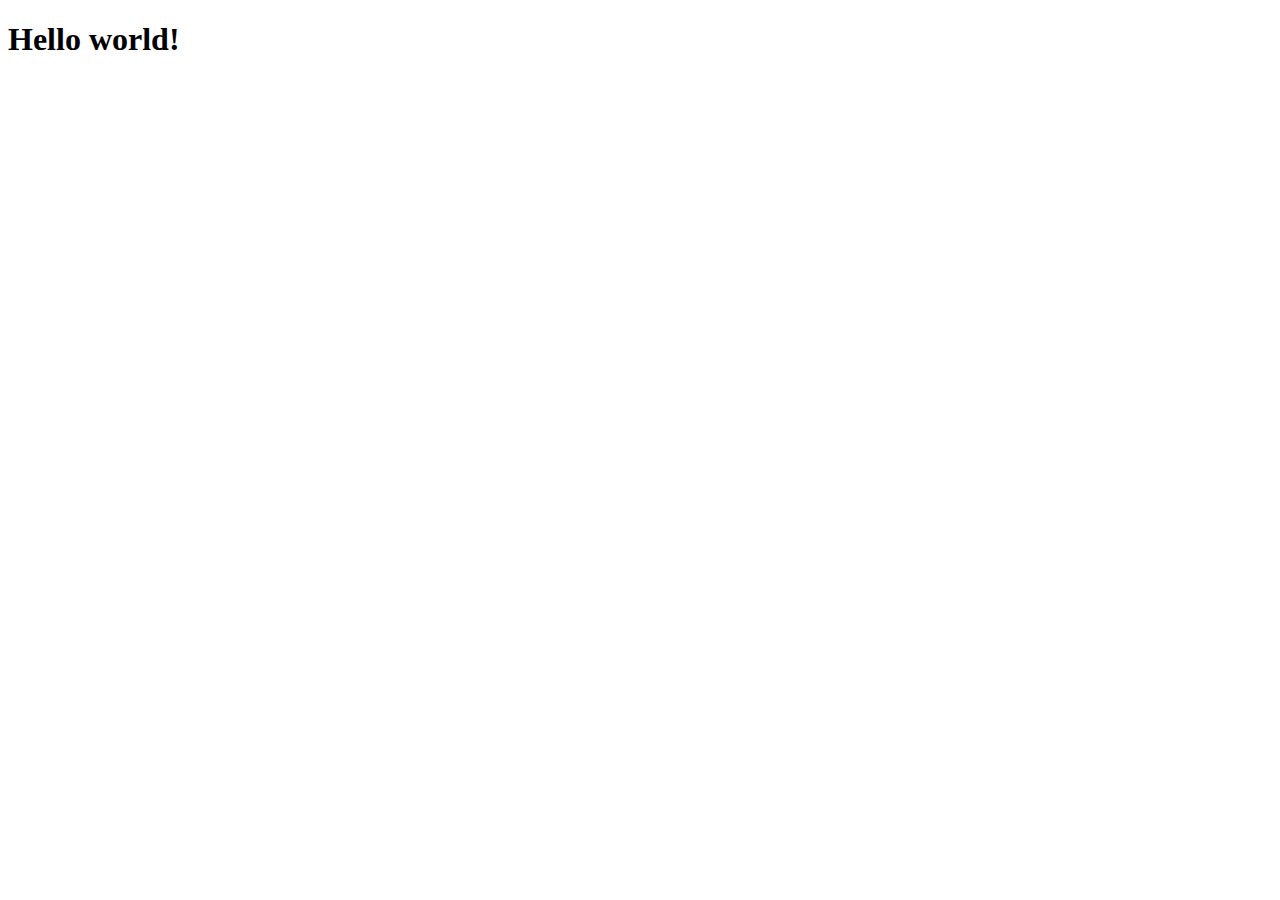
==== widget/index.html @ 9efc9bf5 "Create index.html" ====
<!DOCTYPE html>
<html lang="en">
<head>
    <meta charset="UTF-8">
    <meta http-equiv="X-UA-Compatible" content="IE=edge">
    <meta name="viewport" content="width=device-width, initial-scale=1.0">
    <title>Document</title>
</head>
<body>
  <h1>Hello world!</h1>
</body>
</html>
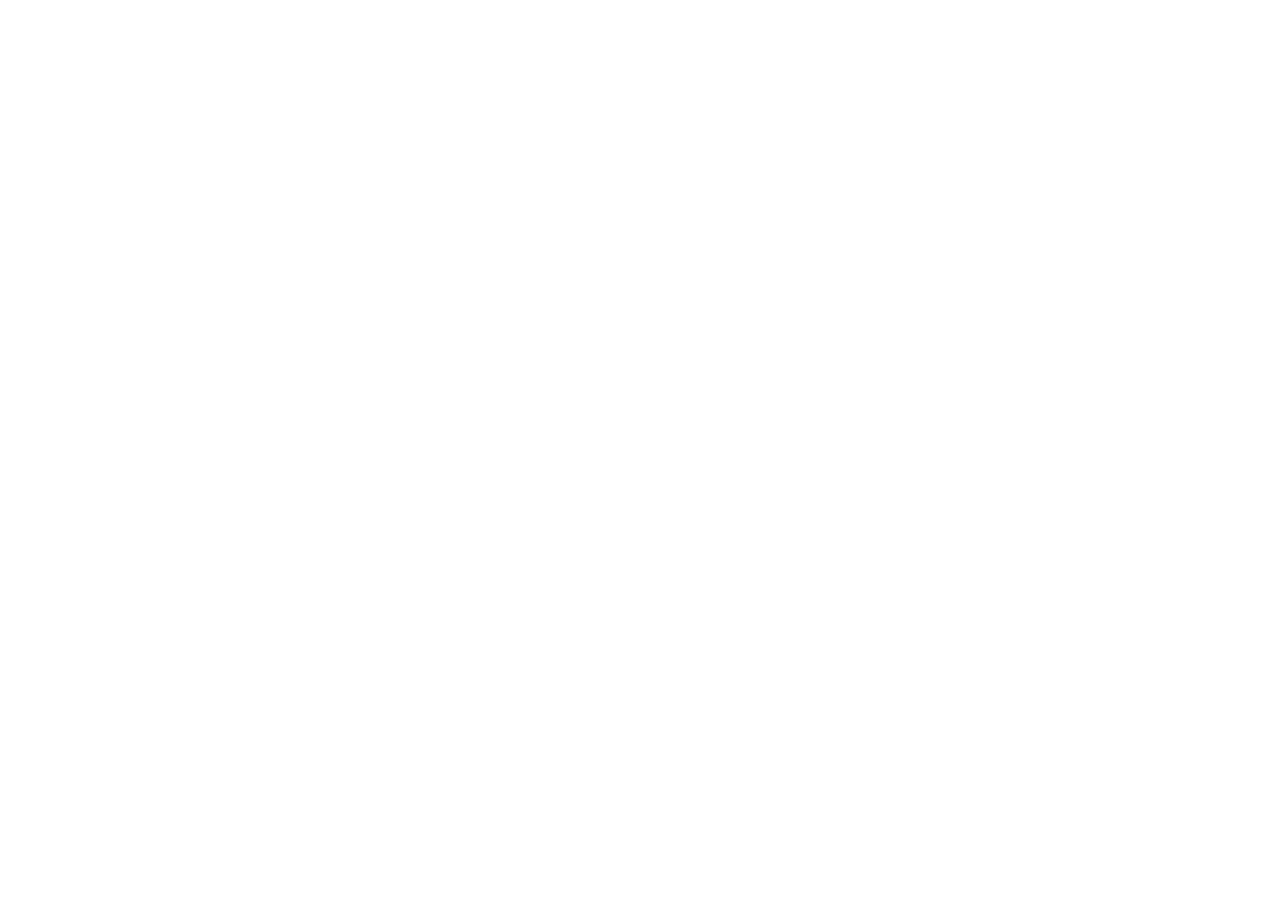
==== commit b0e84e37: "Add files via upload" ====
--- a/widget/index.html
+++ b/widget/index.html
@@ -1,12 +1 @@
-<!DOCTYPE html>
-<html lang="en">
-<head>
-    <meta charset="UTF-8">
-    <meta http-equiv="X-UA-Compatible" content="IE=edge">
-    <meta name="viewport" content="width=device-width, initial-scale=1.0">
-    <title>Document</title>
-</head>
-<body>
-  <h1>Hello world!</h1>
-</body>
-</html>
+<!doctype html><html lang="en"><head><meta charset="utf-8"/><link rel="icon" href="/favicon.ico"/><meta name="viewport" content="width=device-width,initial-scale=1"/><meta name="theme-color" content="#000000"/><meta name="description" content="Web site created using create-react-app"/><link rel="apple-touch-icon" href="/logo192.png"/><link rel="manifest" href="/manifest.json"/><title>Виджет покупки</title><link rel="preconnect" href="https://fonts.googleapis.com"/><link rel="preconnect" href="https://fonts.gstatic.com" crossorigin/><link href="https://fonts.googleapis.com/css2?family=Roboto:wght@300;400;500;700;900&display=swap" rel="stylesheet"/><script defer="defer" src="/static/js/main.81db125a.js"></script><link href="/static/css/main.efdc1df8.css" rel="stylesheet"></head><body><script src="static/js/init.js"></script></body></html>
--- a/static/css/main.efdc1df8.css
+++ b/static/css/main.efdc1df8.css
@@ -0,0 +1,2 @@
+abbr,address,article,aside,audio,b,blockquote,body,canvas,caption,cite,code,dd,del,details,dfn,div,dl,dt,em,fieldset,figcaption,figure,footer,form,h1,h2,h3,h4,h5,h6,header,hgroup,html,i,iframe,img,ins,kbd,label,legend,li,mark,menu,nav,object,ol,p,pre,q,samp,section,small,span,strong,sub,summary,sup,table,tbody,td,tfoot,th,thead,time,tr,ul,var,video{background:0 0;border:0;font-size:100%;margin:0;outline:0;padding:0;vertical-align:baseline}body{line-height:1}article,aside,details,figcaption,figure,footer,header,hgroup,menu,nav,section{display:block}nav ul{list-style:none}blockquote,q{quotes:none}blockquote:after,blockquote:before,q:after,q:before{content:"";content:none}a{background:0 0;font-size:100%;margin:0;padding:0;vertical-align:baseline}ins{text-decoration:none}ins,mark{background-color:#ff9;color:#000}mark{font-style:italic;font-weight:700}del{text-decoration:line-through}abbr[title],dfn[title]{border-bottom:1px dotted;cursor:help}table{border-collapse:collapse;border-spacing:0}hr{border:0;border-top:1px solid #ccc;display:block;height:1px;margin:1em 0;padding:0}html{font-size:10px}*,:after,:before{box-sizing:border-box}::-webkit-scrollbar,html ::-webkit-scrollbar{height:10px;width:10px}::-webkit-scrollbar-thumb,html ::-webkit-scrollbar-thumb{background-color:#d3d3d3;border:3px solid #fff;border-radius:5px}input,select{vertical-align:middle}input[type=text i]{padding:1px 2px}p{margin:0}a{color:inherit;text-decoration:none}ol{counter-reset:myCounter;font-size:1.4rem}button,input,optgroup,select,textarea{font-family:inherit;font-size:100%;line-height:1.15;margin:0}textarea{overflow:auto}body{background-color:#fff;color:#333;font-family:Roboto,sans-serif;font-size:1.2rem;line-height:1.6rem;margin:0;min-height:100%}.container{padding:2rem}.container_x{counter-reset:faqCounter;padding:0 2rem}.container_no-top{padding:0 2rem 2rem}.title{color:#141414;font-weight:700;line-height:1.65rem}.btn,.title{font-size:1.4rem}.btn{background-color:transparent;border:1px solid transparent;border-radius:.25rem;color:#212529;cursor:pointer;display:block;font-weight:400;line-height:1.5;margin:1rem auto;padding:.375rem .75rem;text-align:center;text-decoration:none;transition:color .15s ease-in-out,background-color .15s ease-in-out,border-color .15s ease-in-out,box-shadow .15s ease-in-out;-webkit-user-select:none;-ms-user-select:none;user-select:none;width:100%}.btn-primary{background-color:#000;border-color:#000;color:#fff}.btn-link{background:linear-gradient(90deg,#e1b100 50%,transparent 0) 0 100%/10px 1px repeat-x;border:none;color:#e1b100;padding:0 0 3px}.btn-link_left{margin:0 0 20px;text-align:left;width:-webkit-fit-content;width:-moz-fit-content;width:fit-content}.btn-link_blue{background:linear-gradient(90deg,#2200a9 50%,transparent 0) 0 100%/10px 1px repeat-x;color:#2200a9;padding-bottom:3px}.btn-secondary{border-color:#b1b1b1}.btn_fit{display:inline}.btn-disabled{opacity:.65;pointer-events:none}.detail-text{grid-gap:2rem 0;display:grid;gap:2rem 0;margin-bottom:2rem}.felicitation__input{background-color:#f4f4f4;border:none;border-radius:1rem;display:grid;height:195px;outline:none;padding:17px 25px 1rem;width:100%}.felicitation__input-result{background-color:#ed4457;border-radius:1rem;color:#000;flex-direction:column;gap:1rem;padding:1rem}.felicitation__input-result__header{font-weight:700}.felicitation__input-result__footer{font-size:x-small}.faq__question{border:none;margin-bottom:1.5rem;padding:0}.faq__question_counter:before{content:counter(faqCounter);counter-increment:faqCounter;display:inline-block;margin-right:.7rem}.faq__item{font-size:1.4rem;margin:0}.faq__item[open]{padding-bottom:1.6rem}.checkbox{align-items:center;display:flex;font-size:1.2rem}.checkbox button{background-color:transparent;background-position:50%;background-repeat:no-repeat;background-size:50% 50%;border:1px solid #b1b1b1;border-radius:3px;content:"";display:inline-block;flex-grow:0;flex-shrink:0;height:1.5rem;margin-right:1rem;position:relative;width:1.5rem}.checkbox button:focus{border-color:#ffe600}.checkbox button img{left:.25rem;position:absolute;top:.25rem}.checkbox .buttonActive{background:no-repeat 50%,linear-gradient(180deg,#ffe600,#ffd600);border-color:#ffd600}.checkbox__mini{font-size:1.2rem}.checkbox__read-all{background:#fff;bottom:0;padding:1rem 1.5rem .5rem;position:-webkit-sticky;position:sticky}.Popup_widgetFixed__atNOn{background:linear-gradient(180deg,#ffe600,#ffd600);border-radius:5px;bottom:5%;box-shadow:0 4px 20px rgba(0,0,0,.25);position:fixed;right:5%;width:250px;z-index:100}.Popup_widgetFixedInner__LDUi-{background:#fff;border-radius:5px;padding:15px}.Popup_widgetFixedBox__-Yuig{display:flex;flex-direction:column;flex-wrap:wrap;justify-content:center}.Popup_widgetFixedButton__VaITx{align-items:center;background-color:#fff;border:1px solid #ffe600;border-radius:30px;color:#000;cursor:pointer;display:flex;font-size:14px;font-weight:700;justify-content:center;margin:5px auto;padding:10px;transition:.5s;width:100%}.Popup_widgetFixedButton__VaITx:hover{box-shadow:0 2px 6px 1px rgba(0,0,0,.1)}.Popup_widgetFixedButtonStyled__r7f0W{background:linear-gradient(180deg,#ffe600,#ffd600);box-shadow:0 4px 0 #e1b100}.Popup_widgetFixedButtonStyled__r7f0W:hover{box-shadow:0 2px 6px 1px rgba(0,0,0,.1)}.Popup_widgetFixedOffSeason__SI3Ji{grid-gap:17px;background:linear-gradient(180deg,#ffe600,#ffd600);border-radius:5px 5px 0 0;color:#000;display:grid;font-size:12px;gap:17px;line-height:20px;padding:20px 40px}.Popup_widgetFixed__atNOn ol{font-size:12px;margin-bottom:0;padding-left:15px}.Popup_widgetFixed__atNOn ol li{list-style:decimal}.Popup_widgetFixedTitle__M001t{font-size:14px;font-weight:700}@media screen and (min-width:500px){.Popup_widgetFixedOffSeason__SI3Ji{padding:20px}}.Top_popupTop__aNZkF{grid-area:popupTop}.Top_popupTopTransparent__6o-mq{background:transparent;height:0;z-index:10}.Top_popupAction__Kh77\+{align-items:center;display:flex;flex-direction:row;flex-wrap:nowrap;height:23px;justify-content:space-between;width:100%}.Top_popupTitle__dAuO0{color:#141414;font-family:Roboto,sans-serif;font-size:14px;font-weight:700;line-height:16.5px;margin:10px auto;text-align:center}.Top_popupBack__4m6GY,.Top_popupClose__Gr1o4{align-items:center;background-color:transparent;border:none;cursor:pointer;display:flex;height:35px;width:35px}.Top_popupStepList__1f3db{grid-gap:20px;display:grid;gap:20px;grid-auto-flow:column}.Top_popupStepItem__gI7MG{border:1px solid #b1b1b1;border-radius:50%;box-sizing:border-box;height:11px;width:11px}.Top_popupStepItemActive__HZgiJ{background-color:#b1b1b1}.Top_popupClose__Gr1o4{justify-content:flex-end}.Top_container__HPAsM{padding:20px}.Bottom_popupBottom__jbAkM{background:#fff;border-radius:5px;box-shadow:0 0 10px #d7d7d7;grid-area:popupBottom;padding:10px 0;z-index:1}.Bottom_containerX__LPKBB{padding:0 20px}.Bottom_btn__3ULET{background-color:transparent;border:1px solid #b1b1b1;border-radius:2.5px;color:#212529;cursor:pointer;display:block;font-family:Roboto,sans-serif;font-size:14px;font-weight:400;line-height:1.5;margin:10px auto;padding:3.75px 7.5px;text-align:center;text-decoration:none;transition:color .15s ease-in-out,background-color .15s ease-in-out,border-color .15s ease-in-out,box-shadow .15s ease-in-out;-webkit-user-select:none;-ms-user-select:none;user-select:none}.Bottom_btnPrimary__WZsGO{background-color:#000;border-color:#000;color:#fff;width:100%}.Modal_widgetModal__E4vap{align-items:center;bottom:0;display:flex;flex-wrap:wrap;justify-content:center;left:0;overflow-y:auto;position:fixed;right:0;top:0;z-index:1000}.Modal_widgetModalInner__sJ6uh{background-color:#fff;border-radius:3px;bottom:5%;box-shadow:0 0 6px 2px rgba(50,50,50,.3);max-width:100%;position:fixed;right:5%;width:340px;z-index:1001}.Modal_widgetModalFrame__jy0IJ{max-width:100%;min-height:90vh;min-width:100%}.Modal_popupInner__HLQzR{display:grid;grid-template-areas:"popupTop" "popupContent" "popupBottom";grid-template-columns:1fr;grid-template-rows:auto 1fr auto;height:90vh}.Modal_popupContent__OnXFj{grid-area:popupContent;overflow:overlay}.Times_containerNoTop__ED10g{padding:0 20px 20px}.Times_dateItem__n8aGE{font-family:Roboto,sans-serif}.Times_dateTitle__I3MeY{display:flex;font-size:14px;justify-content:space-between}.Times_dateWeekday__XW17-{text-transform:capitalize}.Times_dateDay__C53I3{color:#8e8e8e}.Times_dateTimeList__DUID7{grid-gap:6px 5px;display:grid;grid-template-columns:repeat(4,1fr);margin:5px 0 20px}.Times_dateTime__bjlBM{align-items:center;background-color:#fff;border:1px solid #b1b1b1;border-radius:3px;color:#8e8e8e;cursor:pointer;display:flex;font-size:12px;font-weight:400;height:25px;justify-content:center;transition:all .3s;width:100%}.Times_dateTime__bjlBM:hover{background:#000;color:#fff}.Times_dateTimeDisabled__1gCX0{opacity:.2;pointer-events:none;text-decoration:none}.Programs_programItem__RMd3J{background:#f4f4f4;margin-bottom:20px;overflow:hidden}.Programs_programItemTop__u3H6-{grid-gap:10px;background-color:#f4f4f4;display:grid;gap:10px;padding:20px 0;position:-webkit-sticky;position:sticky;top:0;z-index:10}.Programs_programItemTitle__WTYqJ{font-size:14px;font-weight:700;line-height:16.5px}.Programs_programDetailBtns__\+47ER{display:flex;justify-content:space-between}.Programs_programBtn__eGuhi{background-color:transparent;border:1px solid transparent;border-radius:2.5px;color:#212529;cursor:pointer;display:block;font-family:Roboto,sans-serif;font-size:14px;font-weight:400;line-height:1.5;margin:10px auto;padding:3.75px 7.5px;text-align:center;text-decoration:none;transition:color .15s ease-in-out,background-color .15s ease-in-out,border-color .15s ease-in-out,box-shadow .15s ease-in-out;-webkit-user-select:none;-ms-user-select:none;user-select:none}.Programs_programBtnPrimary__8YwHt{background-color:#000;border-color:#000;color:#fff;width:100%}.Programs_programDetailBtn__eRxI\+{background:linear-gradient(90deg,#e1b100 50%,transparent 0) 0 100%/10px 1px repeat-x;border:none;color:#e1b100;margin:0 0 20px;padding:0 0 3px;text-align:left;width:-webkit-fit-content;width:-moz-fit-content;width:fit-content}.Programs_detailText__Q9d-K{grid-gap:20px 0;display:grid;gap:20px 0;line-height:16px;margin-bottom:20px}.Programs_container__lfkzm{padding:0 20px 20px}.Programs_pictures__pKOhF{margin-bottom:20px}.Programs_pictures__pKOhF div{position:relative}.Programs_pictures__pKOhF div div{width:350px}.Programs_pictures__pKOhF div div div{display:flex}.Programs_pictures__pKOhF div div div div{height:280px;margin:0 20px;width:280px}.Programs_pictures__pKOhF div div div div div{margin:0}.Programs_pictures__pKOhF div div div img{object-fit:cover}.Programs_pictures__pKOhF div div div video{display:block;margin-left:auto;margin-right:auto;max-height:350px;max-width:100%;min-height:50px}.Programs_pictures__pKOhF div div div video:active{background-color:#000}.Programs_slickNext__pENAj,.Programs_slickPrev__TfXMP{-webkit-appearance:button;background:0 0;background-color:hsla(0,0%,100%,.6);border:none;border-radius:50%;color:transparent;cursor:pointer;display:block;font-size:0;height:20px;line-height:0;outline:0;overflow:visible;padding:0;position:absolute;top:50%;-webkit-transform:translateY(-50%);transform:translateY(-50%);transition:background-color .3s ease-in-out,width .5s ease-in-out,height .5s ease-in-out;width:20px;z-index:10}.Programs_slickNext__pENAj:hover,.Programs_slickPrev__TfXMP:hover{background-color:hsla(0,0%,100%,.8);height:25px;width:25px}.Programs_slickNext__pENAj:hover:before,.Programs_slickPrev__TfXMP:hover:before{font-size:30px;line-height:10px}.Programs_slickNext__pENAj:before,.Programs_slickPrev__TfXMP:before{-webkit-font-smoothing:antialiased;color:#000;font-family:monospace;font-size:22px;line-height:10px;opacity:.75;position:relative;top:0;transition:font-size .4s ease-in-out,line-height .3s ease-in-out}.Programs_slickPrev__TfXMP{left:10px;z-index:2}.Programs_slickPrev__TfXMP:before{content:"←"}.Programs_slickNext__pENAj{right:10px;z-index:2}.Programs_slickNext__pENAj:before{content:"→"}.map__container{height:100%;margin:0;max-width:340px;overflow:hidden;padding:0;width:100%}.map__container div .placemark{border-radius:10px;bottom:0;box-shadow:inset 0 0 0 1px rgba(0,0,0,.15),0 5px 15px -7px rgba(0,0,0,.5);left:-4.5rem;min-height:none;min-width:none;padding:1px;position:absolute;width:-webkit-max-content;width:max-content;z-index:1}.map__container div .placemark__inner{background:#fff;border-radius:10px;display:block;overflow:hidden;position:relative}.map__container div .placemark__container{background:#fff;display:block;font:13px/20px Arial,sans-serif;height:100%;margin:0;min-height:15px;min-width:60px;padding:10px 12px;position:relative;z-index:1}.map__container div .placemark__content{display:block;height:163px;overflow:hidden;width:250px}.map__container div .placemark__top{display:block;font-size:120%;font-weight:700;margin:0 0 5px}.map__container div .placemark__title{color:#000;font-size:14px;font-weight:400;line-height:16.5px;margin:10px;max-width:230px;text-align:center}.map__container div .placemark__bottom{padding-top:10px}.map__container div .placemark--img{background-position:0 0;height:6.4rem}.map__container div .placemark__tail{background:linear-gradient(45deg,rgba(0,0,0,.15) 50%,transparent 0);box-shadow:inset 0 0 1px -2px rgba(0,0,0,.15),3px -3px 13px 1px rgba(0,0,0,.2);display:block;height:17px;left:4.5rem;margin-bottom:-17px;position:relative;-webkit-transform:rotate(-45deg);transform:rotate(-45deg);-webkit-transform-origin:top left;transform-origin:top left;width:17px}.map__container div .placemark__tail:after{background-color:#fff;bottom:1px;content:"";height:20px;left:1px;position:absolute;width:20px}.Variants_containerNoTop__UyRp\+{padding:0 2rem 2rem}.Variants_variantList__ga\+Gk{align-items:center;display:flex;flex-direction:column}.Variants_variantImage__3n\+kw{text-align:center}.Variants_variantImage__3n\+kw img{border-radius:5px;margin-bottom:5px;width:90%}.Variants_variantItem__ctGHJ{font-size:1.4rem;line-height:1.65rem;margin-bottom:1rem;width:100%}.Variants_variantInput__q4rBd{align-items:center;display:flex;flex-direction:row;flex-wrap:nowrap;justify-content:space-between;margin:1rem 0}.Variants_variantTitle__Pijqw{font-weight:700}.input-group{align-items:center;display:flex;height:4.5rem;justify-content:flex-end}.input-group button{align-items:center;background-color:#ffe600;border:none;cursor:pointer;display:flex;height:2.3rem;justify-content:center;max-width:4rem;min-width:3.5rem!important;outline:none}.form-control{border:none;font-size:1.4rem;margin:0 .5rem;outline:none;padding:0;text-align:center;width:3rem}.Contact_container__vfS\+Y{padding:2rem}.Contact_containerNoTop__oCcvA{padding:0 2rem 2rem}.Contact_contactData__UQAm9 input{background-color:#f4f4f4;border:none;border-radius:1rem;height:41px;margin-bottom:9px;outline:none;padding-left:2rem;width:100%}.Contact_checkbox__zg4rZ{display:flex;font-size:1.4rem}.Contact_checkbox__zg4rZ:hover button{border-color:#ffe600}.Contact_checkbox__zg4rZ button{background-color:transparent;background-position:50%;background-repeat:no-repeat;background-size:50% 50%;border:1px solid #b1b1b1;border-radius:3px;content:"";display:inline-block;flex-grow:0;flex-shrink:0;height:1.5rem;margin-right:1rem;position:relative;width:1.5rem}.Contact_checkbox__zg4rZ button:focus{border-color:#ffe600}.Contact_checkbox__zg4rZ button img{left:.25rem;position:absolute;top:.25rem}.Contact_checkbox__zg4rZ .Contact_buttonActive__Wbo8d{background:no-repeat 50%,linear-gradient(180deg,#ffe600,#ffd600);border-color:#ffd600}.Contact_orderInfoWrapper__14kpF{background:#f4f4f4}.Contact_orderInfoInner__0xM5k{grid-gap:2rem 0;display:grid;font-size:1.2rem;gap:2rem 0}.Contact_orderInfoTitle__nv0ao{color:#141414;font-size:1.4rem;font-weight:700;line-height:1.65rem}.Contact_orderInfoSubtitle__NAglG{font-weight:700}.Contact_orderInfoBtnLink__QcaeU span{background:linear-gradient(90deg,#2200a9 50%,transparent 0) 0 100%/10px 1px repeat-x;border:none;border-radius:.25rem;color:#2200a9;cursor:pointer;display:inline;font-weight:400;line-height:1.55;padding:0 0 3px;text-align:left;text-decoration:none;transition:color .15s ease-in-out,background-color .15s ease-in-out,border-color .15s ease-in-out,box-shadow .15s ease-in-out;vertical-align:middle}.Contact_orderInfoProgram__I5unV{grid-gap:1rem 0;display:grid;gap:1rem 0}.Rules_detailText__0Sbmq{grid-gap:2rem 0;display:grid;gap:2rem 0;margin-bottom:2rem}li{align-items:flex-start;display:flex;justify-content:flex-start;list-style:none;margin:0 0 1.6rem}li.li_none:before{opacity:0}li:before{content:counter(myCounter);counter-increment:myCounter;display:inline-block;font-weight:700;margin:0 1.3rem 0 0;text-align:center}.CertificateDesign_giftCardPreview__qOMZ7 img{height:auto;width:100%}.CertificateDesign_giftCardPreviewBig__Q-EDR{overflow-x:scroll;overflow-y:hidden;white-space:nowrap}.CertificateDesign_giftCardPreviewBig__Q-EDR img{height:400px;width:auto}.CertificateDesign_programItem__z99qK{background:#f4f4f4;margin-bottom:2rem}.CertificateDesign_detailText__O-o-l{grid-gap:2rem 0;display:grid;gap:2rem 0;margin-bottom:2rem}.CertificateDesign_imageInfoItem__Zx7IY{align-items:center;display:flex;flex-direction:row;flex-wrap:nowrap}.CertificateDesign_imageInfoImg__d\+NLL{display:flex;justify-content:flex-end;width:5rem}.CertificateDesign_imageInfoText__YNWmv{margin-left:2rem}
+/*# sourceMappingURL=main.efdc1df8.css.map*/